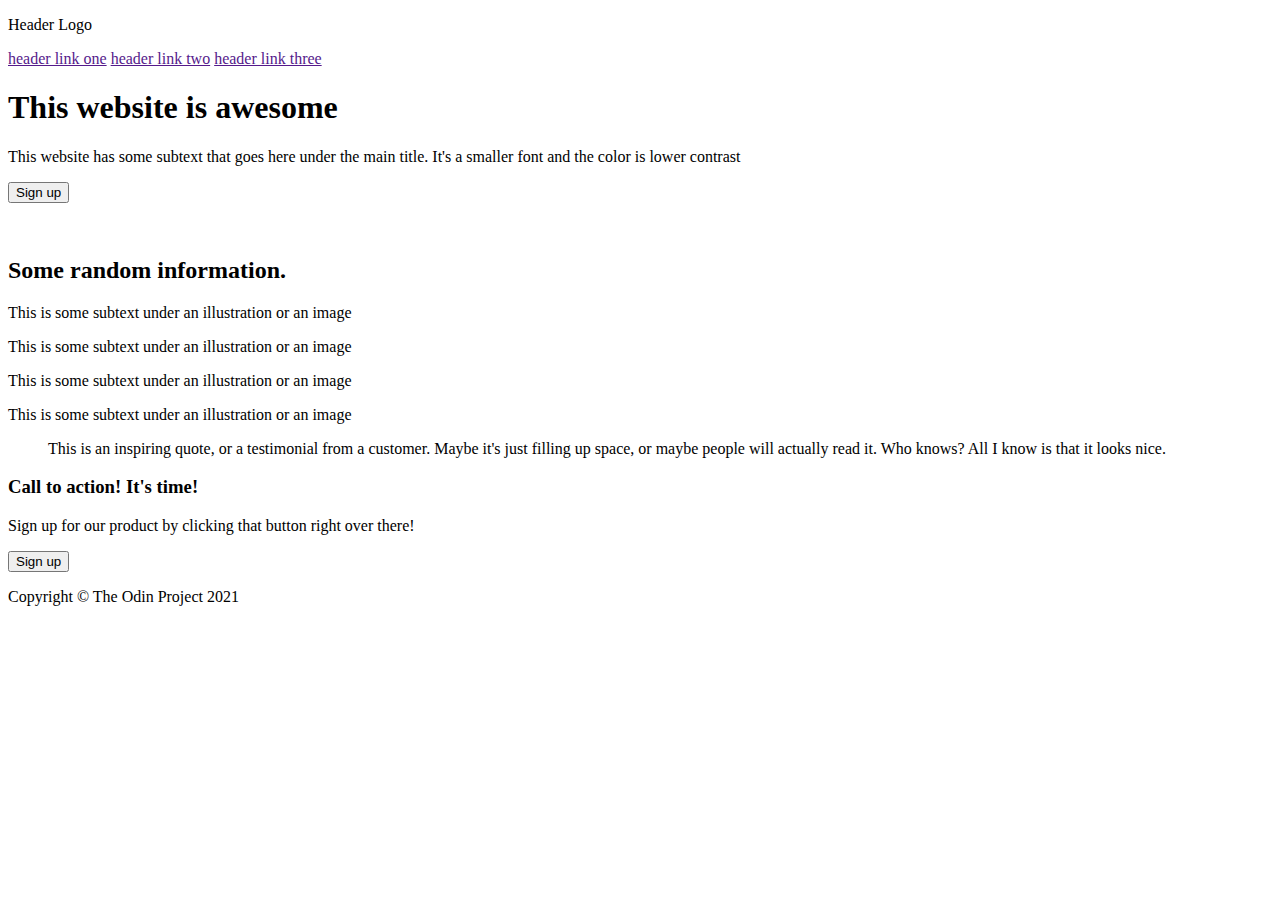
==== projects/landing-page/index.html @ 5feb55b5 "moved the files into the correct place" ====
<!DOCTYPE html>
<html lang="en">
<head>
    <meta charset="UTF-8">
    <meta name="viewport" content="width=device-width, initial-scale=1.0">
    <link rel="stylesheet" href="styles.css">
    <title>Landing Page</title>
</head>
<body>
    <!--Top section-->
    <section>
        <header>
            <p>Header Logo</p>
            <nav>
                <a href="">header link one</a>
                <a href="">header link two</a>
                <a href="">header link three</a>    
            </nav>
        </header>
        <h1>This website is awesome</h1>
        <p>This website has some subtext that goes here under the main title. It's a smaller font and the color is lower contrast</p>
        <button>Sign up</button>
        <figure>
            <img src=""/>
        </figure>
    </section>

    <!--card section-->
    <article>
        <h2>Some random information.</h2>
        <!--card container-->
        <div>
            <figure></figure>
            <figcaption>This is some subtext under an illustration or an image</figcaption>
            <figure></figure>
            <figcaption>This is some subtext under an illustration or an image</figcaption>
            <figure></figure>
            <figcaption>This is some subtext under an illustration or an image</figcaption>
            <figure></figure>
            <figcaption>This is some subtext under an illustration or an image</figcaption>
        </div>
    </article>

    <!--quote section-->
    <article>
        <blockquote cite="-Thor, God of Thunder">
            This is an inspiring quote, or a testimonial from a customer. Maybe it's just filling up space, or maybe people will actually read it. Who knows? All I know is that it looks nice.
        </blockquote>
    </article>

    <!--call to action section-->
    <article>
        <div>
           <h3>Call to action! It's time!</h3>
           <p>Sign up for our product by clicking that button right over there!</p>
           <button>Sign up</button> 
        </div>
    </article>

    <!--footer section-->
    <footer>
        <p>Copyright © The Odin Project 2021</p>
    </footer>
</body>
</html>
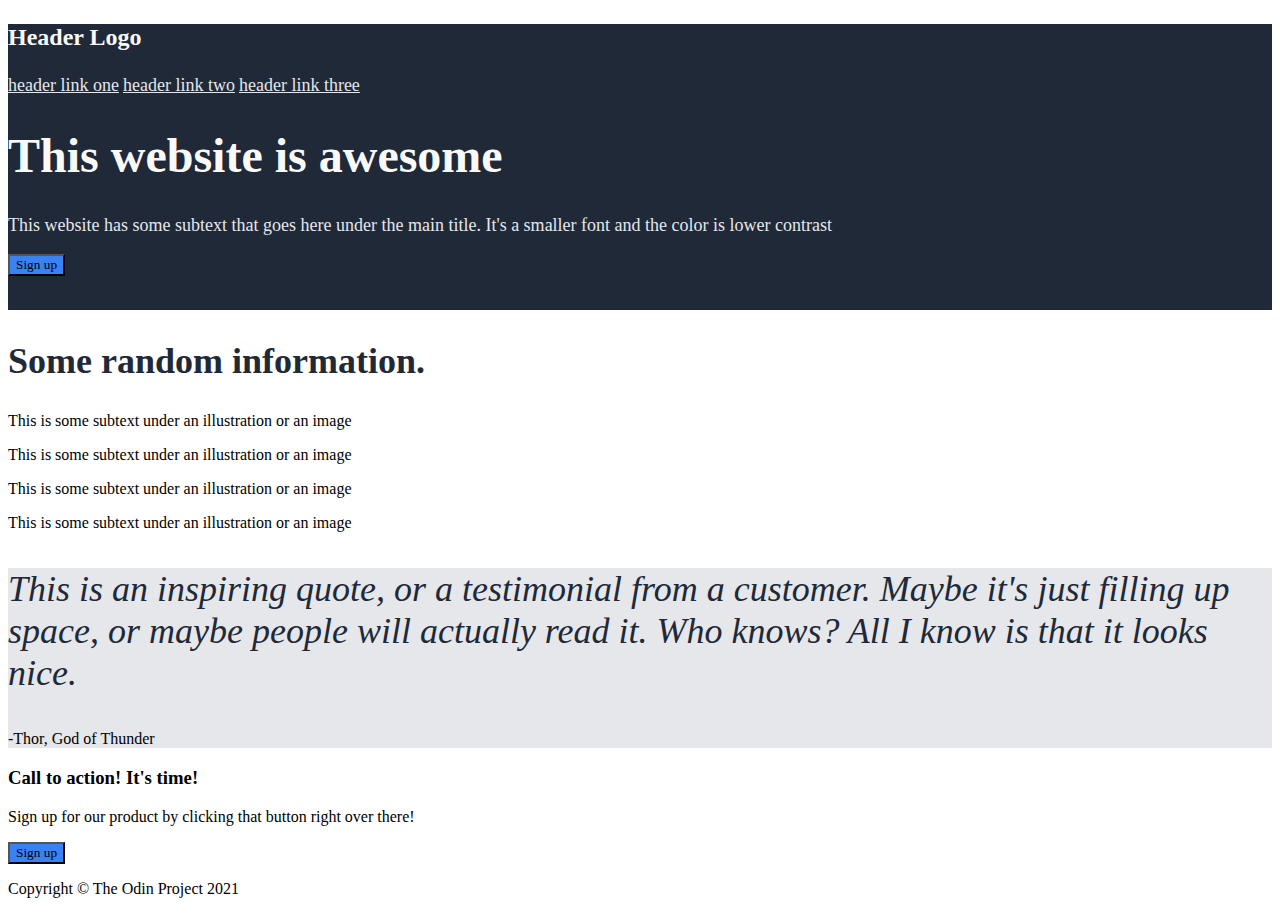
==== commit afa0c510: "applied the CSS styling outlined by requirements" ====
--- a/projects/landing-page/index.html
+++ b/projects/landing-page/index.html
@@ -8,18 +8,18 @@
 </head>
 <body>
     <!--Top section-->
-    <section>
+    <section class="dark-grey">
         <header>
-            <p>Header Logo</p>
+            <p class="hero-logo">Header Logo</p>
             <nav>
-                <a href="">header link one</a>
-                <a href="">header link two</a>
-                <a href="">header link three</a>    
+                <a class="hero-text" href="">header link one</a>
+                <a class="hero-text" href="">header link two</a>
+                <a class="hero-text" href="">header link three</a>    
             </nav>
         </header>
         <h1>This website is awesome</h1>
-        <p>This website has some subtext that goes here under the main title. It's a smaller font and the color is lower contrast</p>
-        <button>Sign up</button>
+        <p class="hero-text">This website has some subtext that goes here under the main title. It's a smaller font and the color is lower contrast</p>
+        <button class="light-blue">Sign up</button>
         <figure>
             <img src=""/>
         </figure>
@@ -42,10 +42,11 @@
     </article>
 
     <!--quote section-->
-    <article>
-        <blockquote cite="-Thor, God of Thunder">
+    <article class="quote-background">
+        <p class="quote-text">
             This is an inspiring quote, or a testimonial from a customer. Maybe it's just filling up space, or maybe people will actually read it. Who knows? All I know is that it looks nice.
-        </blockquote>
+        </p>
+        <p>-Thor, God of Thunder</p>
     </article>
 
     <!--call to action section-->
@@ -53,7 +54,7 @@
         <div>
            <h3>Call to action! It's time!</h3>
            <p>Sign up for our product by clicking that button right over there!</p>
-           <button>Sign up</button> 
+           <button class="light-blue">Sign up</button> 
         </div>
     </article>
 
--- a/projects/landing-page/styles.css
+++ b/projects/landing-page/styles.css
@@ -0,0 +1,45 @@
+* {
+    font-family: calibri;
+}
+
+.dark-grey {
+    background-color: #1F2937;
+}
+
+h1 {
+    font-size: 48px;
+    font-weight: extra-bold;
+    color: #F9FAF8;    
+}
+
+.hero-text {
+    font-size: 18px;
+    color: #E5E7EB;
+}
+
+.hero-logo {
+    font-size: 24px;
+    color: #F9FAF8;
+    font-weight: bold;
+}
+
+.light-blue{
+    background-color: #3882F6;
+}
+
+h2 {
+    font-size: 36px;
+    font-weight: extra-bold;
+    color: #1F2937;
+}
+
+.quote-background {
+    background-color: #E5E7EB;
+}
+
+.quote-text {
+    font-size: 36px;
+    font-weight: light;
+    font-style: italic;
+    color: #1F2937;
+}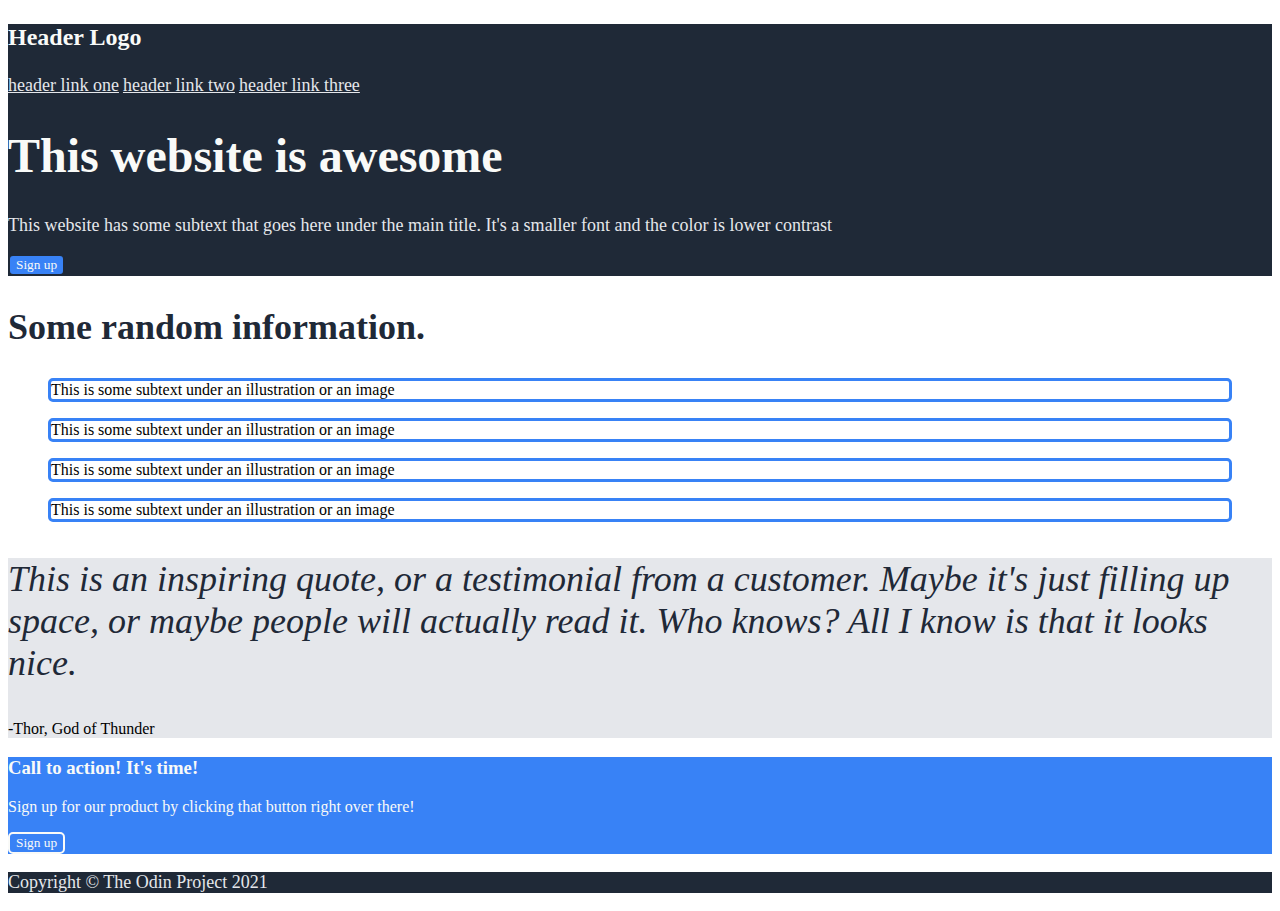
==== commit 59dab4c2: "css styling adjustments" ====
--- a/projects/landing-page/index.html
+++ b/projects/landing-page/index.html
@@ -17,12 +17,16 @@
                 <a class="hero-text" href="">header link three</a>    
             </nav>
         </header>
-        <h1>This website is awesome</h1>
-        <p class="hero-text">This website has some subtext that goes here under the main title. It's a smaller font and the color is lower contrast</p>
-        <button class="light-blue">Sign up</button>
-        <figure>
-            <img src=""/>
-        </figure>
+        <div>
+            <h1>This website is awesome</h1>
+            <p class="hero-text">This website has some subtext that goes here under the main title. It's a smaller font and the color is lower contrast</p>
+            <button class="light-blue, btn-dark">Sign up</button>
+        </div>
+
+        <div class="image-placeholder">
+            <p></p>
+        </div>
+
     </section>
 
     <!--card section-->
@@ -30,14 +34,18 @@
         <h2>Some random information.</h2>
         <!--card container-->
         <div>
-            <figure></figure>
-            <figcaption>This is some subtext under an illustration or an image</figcaption>
-            <figure></figure>
-            <figcaption>This is some subtext under an illustration or an image</figcaption>
-            <figure></figure>
-            <figcaption>This is some subtext under an illustration or an image</figcaption>
-            <figure></figure>
-            <figcaption>This is some subtext under an illustration or an image</figcaption>
+            <figure class="card">
+                <figcaption>This is some subtext under an illustration or an image</figcaption>
+            </figure>
+            <figure class="card">
+                <figcaption>This is some subtext under an illustration or an image</figcaption>
+            </figure>
+            <figure class="card">
+                <figcaption>This is some subtext under an illustration or an image</figcaption>
+            </figure>
+            <figure class="card">
+                <figcaption>This is some subtext under an illustration or an image</figcaption>
+            </figure>
         </div>
     </article>
 
@@ -51,16 +59,16 @@
 
     <!--call to action section-->
     <article>
-        <div>
+        <div class="light-blue">
            <h3>Call to action! It's time!</h3>
-           <p>Sign up for our product by clicking that button right over there!</p>
-           <button class="light-blue">Sign up</button> 
+           <p class="call-to-action-text">Sign up for our product by clicking that button right over there!</p>
+           <button class="light-blue, btn-white">Sign up</button> 
         </div>
     </article>
 
     <!--footer section-->
-    <footer>
-        <p>Copyright © The Odin Project 2021</p>
+    <footer class="dark-grey">
+        <p class="hero-text">Copyright © The Odin Project 2021</p>
     </footer>
 </body>
 </html>--- a/projects/landing-page/styles.css
+++ b/projects/landing-page/styles.css
@@ -8,19 +8,32 @@
 
 h1 {
     font-size: 48px;
-    font-weight: extra-bold;
-    color: #F9FAF8;    
+    font-weight: extra-bold;   
 }
 
 .hero-text {
     font-size: 18px;
+    
+}
+
+.hero-text, .image-placeholder {
     color: #E5E7EB;
+}
+
+h1, h3, .call-to-action-text, .hero-logo, button {
+    color: #F9FAF8; 
+}
+
+h2, .quote-text {
+    color: #1F2937;
 }
 
 .hero-logo {
     font-size: 24px;
-    color: #F9FAF8;
     font-weight: bold;
+}
+.image-placeholder {
+    background-color: grey;
 }
 
 .light-blue{
@@ -30,7 +43,26 @@
 h2 {
     font-size: 36px;
     font-weight: extra-bold;
-    color: #1F2937;
+}
+
+button {
+    border-radius: 5px;
+    background-color: #3882F6;
+    border-style: solid;
+}
+
+.btn-dark {
+    border-color: #1F2937;
+}
+
+.btn-white {
+    border-color: #F9FAF8;
+}
+
+.card {
+    border-color: #3882F6;
+    border-radius: 5px;
+    border-style: solid;
 }
 
 .quote-background {
@@ -41,5 +73,4 @@
     font-size: 36px;
     font-weight: light;
     font-style: italic;
-    color: #1F2937;
 }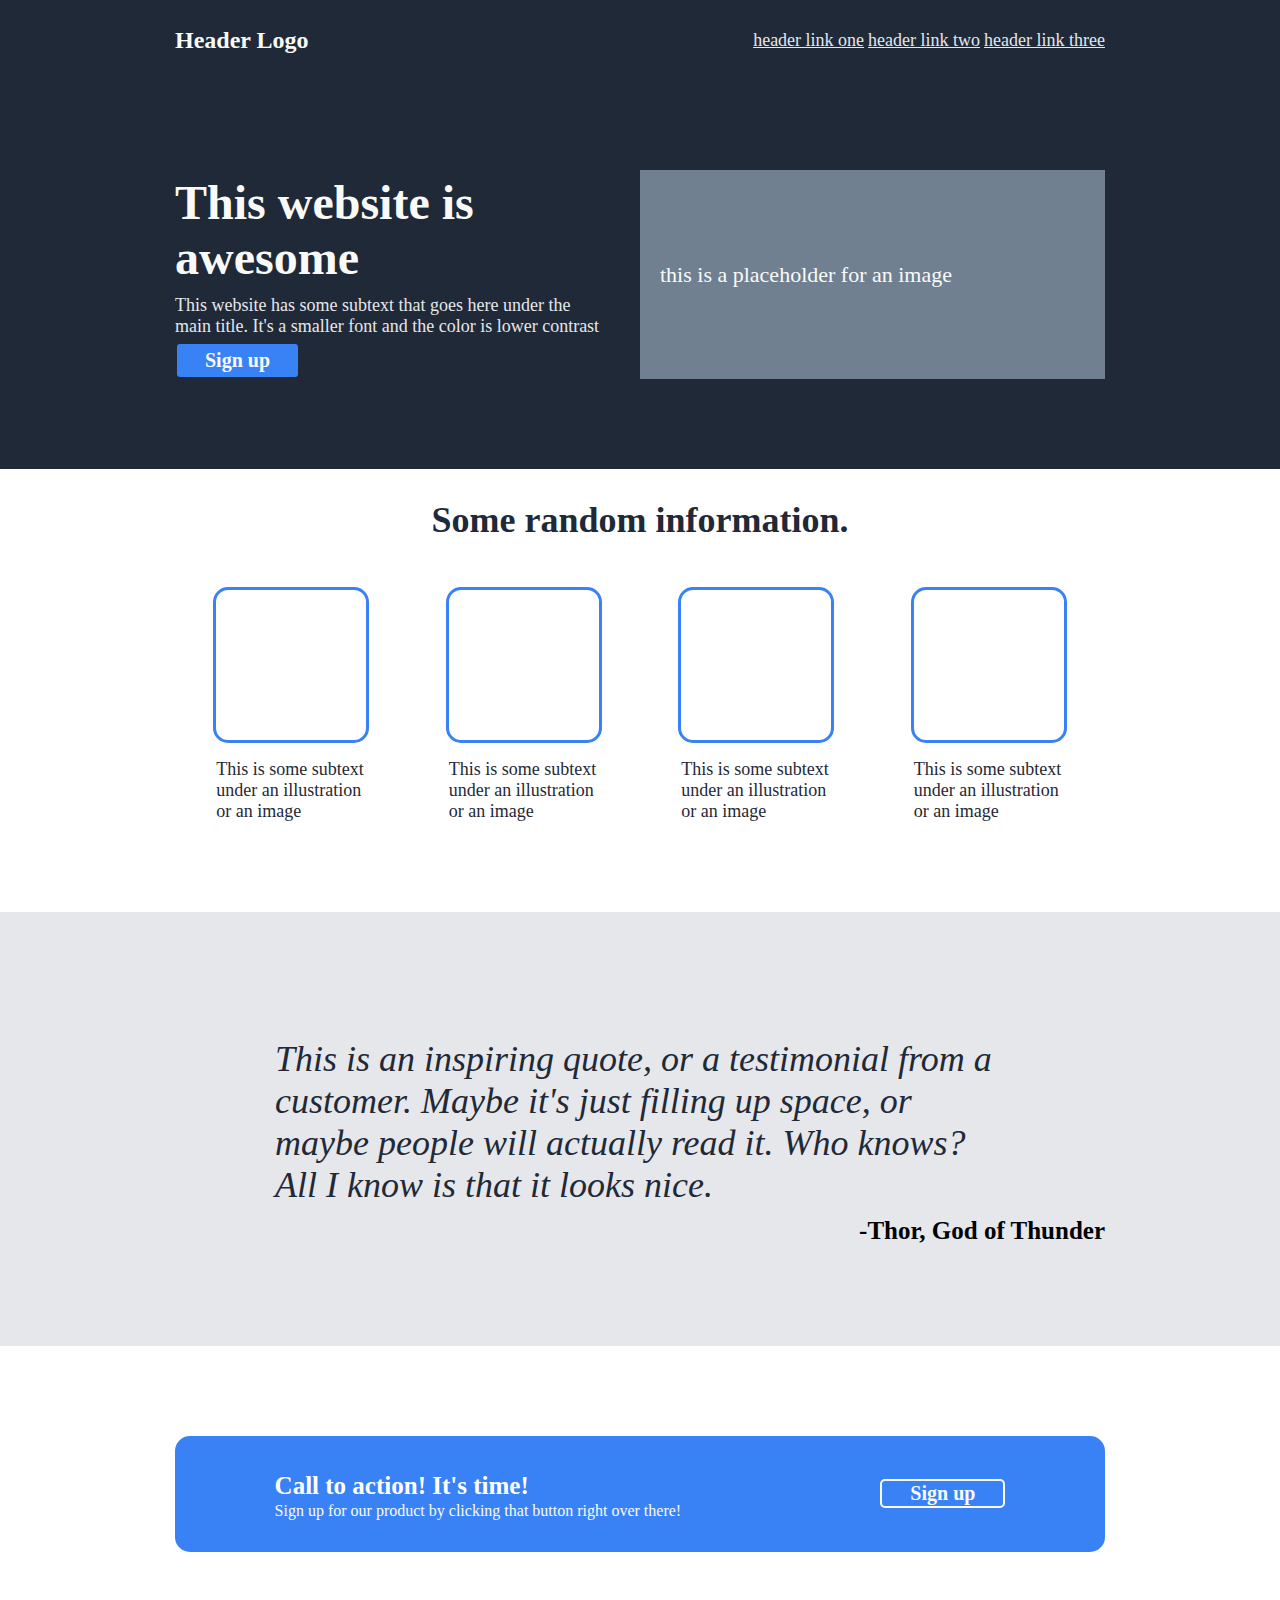
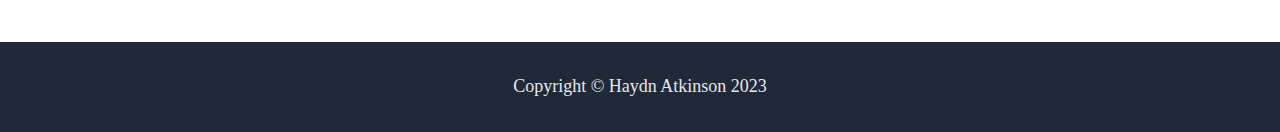
==== commit 53f79b97: "project complete" ====
--- a/projects/landing-page/index.html
+++ b/projects/landing-page/index.html
@@ -1,74 +1,88 @@
 <!DOCTYPE html>
 <html lang="en">
+
 <head>
     <meta charset="UTF-8">
     <meta name="viewport" content="width=device-width, initial-scale=1.0">
     <link rel="stylesheet" href="styles.css">
     <title>Landing Page</title>
 </head>
+
 <body>
     <!--Top section-->
-    <section class="dark-grey">
-        <header>
-            <p class="hero-logo">Header Logo</p>
-            <nav>
-                <a class="hero-text" href="">header link one</a>
-                <a class="hero-text" href="">header link two</a>
-                <a class="hero-text" href="">header link three</a>    
-            </nav>
-        </header>
-        <div>
-            <h1>This website is awesome</h1>
-            <p class="hero-text">This website has some subtext that goes here under the main title. It's a smaller font and the color is lower contrast</p>
-            <button class="light-blue, btn-dark">Sign up</button>
-        </div>
+    <div class="main">
+        <section class="dark-grey">
+            <header class="flex-container">
+                <p class="hero-logo">Header Logo</p>
+                <nav>
+                    <a class="hero-text" href="">header link one</a>
+                    <a class="hero-text" href="">header link two</a>
+                    <a class="hero-text" href="">header link three</a>
+                </nav>
+            </header>
+            <div class="introduction">
+                <div class="left">
+                    <h1>This website is awesome</h1>
+                    <p class="hero-text">This website has some subtext that goes here under the main title. It's a
+                        smaller
+                        font and the color is lower contrast</p>
+                    <button class="light-blue btn-dark" type="button">Sign up</button>
+                </div>
+                <div class="image-placeholder">
+                    <p>this is a placeholder for an image</p>
+                </div>
+            </div>
+        </section>
 
-        <div class="image-placeholder">
-            <p></p>
-        </div>
+        <!--card section-->
+        <article>
+            <h2>Some random information.</h2>
+            <!--card container-->
+            <div class="card-container">
+                <div class="figure-container">
+                    <figure class="card"></figure>
+                    <figcaption>This is some subtext under an illustration or an image</figcaption>
+                </div>
+                <div class="figure-container">
+                    <figure class="card"></figure>
+                    <figcaption>This is some subtext under an illustration or an image</figcaption>
+                </div>
+                <div class="figure-container">
+                    <figure class="card"></figure>
+                    <figcaption>This is some subtext under an illustration or an image</figcaption>
+                </div>
+                <div class="figure-container">
+                    <figure class="card"></figure>
+                    <figcaption>This is some subtext under an illustration or an image</figcaption>
+                </div>
+            </div>
+        </article>
 
-    </section>
+        <!--quote section-->
+        <article class="quote-background">
+            <p class="quote-text">
+                This is an inspiring quote, or a testimonial from a customer. Maybe it's just filling up space, or maybe
+                people will actually read it. Who knows? All I know is that it looks nice.
+            </p>
+            <p class="quote-reference">-Thor, God of Thunder</p>
+        </article>
 
-    <!--card section-->
-    <article>
-        <h2>Some random information.</h2>
-        <!--card container-->
-        <div>
-            <figure class="card">
-                <figcaption>This is some subtext under an illustration or an image</figcaption>
-            </figure>
-            <figure class="card">
-                <figcaption>This is some subtext under an illustration or an image</figcaption>
-            </figure>
-            <figure class="card">
-                <figcaption>This is some subtext under an illustration or an image</figcaption>
-            </figure>
-            <figure class="card">
-                <figcaption>This is some subtext under an illustration or an image</figcaption>
-            </figure>
-        </div>
-    </article>
+        <!--call to action section-->
+        <article>
+            <div class="light-blue call-to-action">
+                <div>
+                    <h3>Call to action! It's time!</h3>
+                    <p class="call-to-action-text">Sign up for our product by clicking that button right over there!</p>
+                </div>
+                <button class="light-blue btn-white" type="button">Sign up</button>
+            </div>
+        </article>
 
-    <!--quote section-->
-    <article class="quote-background">
-        <p class="quote-text">
-            This is an inspiring quote, or a testimonial from a customer. Maybe it's just filling up space, or maybe people will actually read it. Who knows? All I know is that it looks nice.
-        </p>
-        <p>-Thor, God of Thunder</p>
-    </article>
+        <!--footer section-->
+        <footer class="dark-grey">
+            <p class="hero-text">Copyright © Haydn Atkinson 2023</p>
+        </footer>
+    </div>
+</body>
 
-    <!--call to action section-->
-    <article>
-        <div class="light-blue">
-           <h3>Call to action! It's time!</h3>
-           <p class="call-to-action-text">Sign up for our product by clicking that button right over there!</p>
-           <button class="light-blue, btn-white">Sign up</button> 
-        </div>
-    </article>
-
-    <!--footer section-->
-    <footer class="dark-grey">
-        <p class="hero-text">Copyright © The Odin Project 2021</p>
-    </footer>
-</body>
 </html>--- a/projects/landing-page/styles.css
+++ b/projects/landing-page/styles.css
@@ -1,5 +1,11 @@
 * {
     font-family: calibri;
+}
+
+/*remove white borders around the page*/
+body {
+    margin: 0;
+    padding: 0;
 }
 
 .dark-grey {
@@ -8,23 +14,23 @@
 
 h1 {
     font-size: 48px;
-    font-weight: extra-bold;   
+    font-weight: extra-bold;
+    justify-content: flex-start;   
 }
 
 .hero-text {
     font-size: 18px;
-    
 }
 
-.hero-text, .image-placeholder {
+.hero-text, nav a {
     color: #E5E7EB;
 }
 
-h1, h3, .call-to-action-text, .hero-logo, button {
+h1, .call-to-action-text, .hero-logo, button, .image-placeholder p {
     color: #F9FAF8; 
 }
 
-h2, .quote-text {
+h2, .quote-text, figcaption {
     color: #1F2937;
 }
 
@@ -32,23 +38,17 @@
     font-size: 24px;
     font-weight: bold;
 }
-.image-placeholder {
-    background-color: grey;
-}
 
-.light-blue{
+.light-blue {
     background-color: #3882F6;
-}
-
-h2 {
-    font-size: 36px;
-    font-weight: extra-bold;
 }
 
 button {
     border-radius: 5px;
-    background-color: #3882F6;
     border-style: solid;
+    font-size: 20px;
+    font-weight: bold;
+    width: 125px;
 }
 
 .btn-dark {
@@ -59,18 +59,132 @@
     border-color: #F9FAF8;
 }
 
-.card {
-    border-color: #3882F6;
-    border-radius: 5px;
-    border-style: solid;
+.quote-background {
+    background-color: #E5E7EB;
+    padding-top: 90px;
+    display: flex;
+    flex-direction: column;
 }
 
-.quote-background {
-    background-color: #E5E7EB;
+.quote-reference {
+    align-self: flex-end;
+    font-weight: bolder;
+    font-size: 25px;
+    line-height: 0;
 }
 
 .quote-text {
     font-size: 36px;
-    font-weight: light;
+    font-weight: lighter;
     font-style: italic;
-}+    padding: 0 100px;
+    margin-bottom: 0;
+}
+
+.main {
+    display: flex;
+    flex-direction: column;
+    
+}
+section, article {
+    padding: 0 175px;
+}
+header {
+    display: flex;
+    flex-direction: row;
+    justify-content: space-between;
+    align-items: center;
+    height: 80px;
+}
+
+.introduction{
+    display: flex;
+    justify-content: center;
+    padding: 90px 0px;
+}
+
+.introduction div {
+    flex: 1; 
+    padding-right: 0 90px;  
+}
+
+.introduction div h1, .introduction div p, .introduction div button{
+    padding: 5px 0;
+    margin: 0;
+        
+}
+.introduction div h1, .introduction div p {
+    width: 425px;
+}
+
+.image-placeholder{
+    background-color: slategray;
+    display: flex;
+    align-items: center;
+    justify-content: center;
+    font-size: 22px;
+}
+
+article {
+    padding-bottom: 90px;
+    display: flex;
+    flex-direction: column;
+}
+
+h2 {
+    font-size: 36px;
+    font-weight: bolder;
+    align-self: center;
+}
+
+.card-container{
+    display: flex;
+    flex-direction: row;
+    flex: auto;
+    justify-content: space-around;
+}
+
+.card {
+    border-color: #3882F6;
+    border-radius: 15px;
+    border-style: solid;
+    border-width: 3px;
+    height: 150px;
+    width: 150px;
+}
+
+.figure-container {
+    display: flex;
+    flex-direction: column;
+    align-items: center;
+    width: 150px;
+}
+
+.figure-container figcaption {
+   font-size: 18px; 
+}
+
+.call-to-action {
+    margin-top: 90px;
+    padding: 25px 0px;
+    border-radius: 15px;
+    display: flex;
+    flex-direction: row;
+    justify-content: space-around;
+    align-items: center;
+    line-height: 0;
+}
+
+h3 {
+    font-size: 25px;
+    font-weight: bold;
+    color: #FFF;
+}
+
+footer {
+    height: 90px;   
+    display: flex; 
+    flex-direction: row;
+    justify-content: center;
+    align-items: center;
+}
